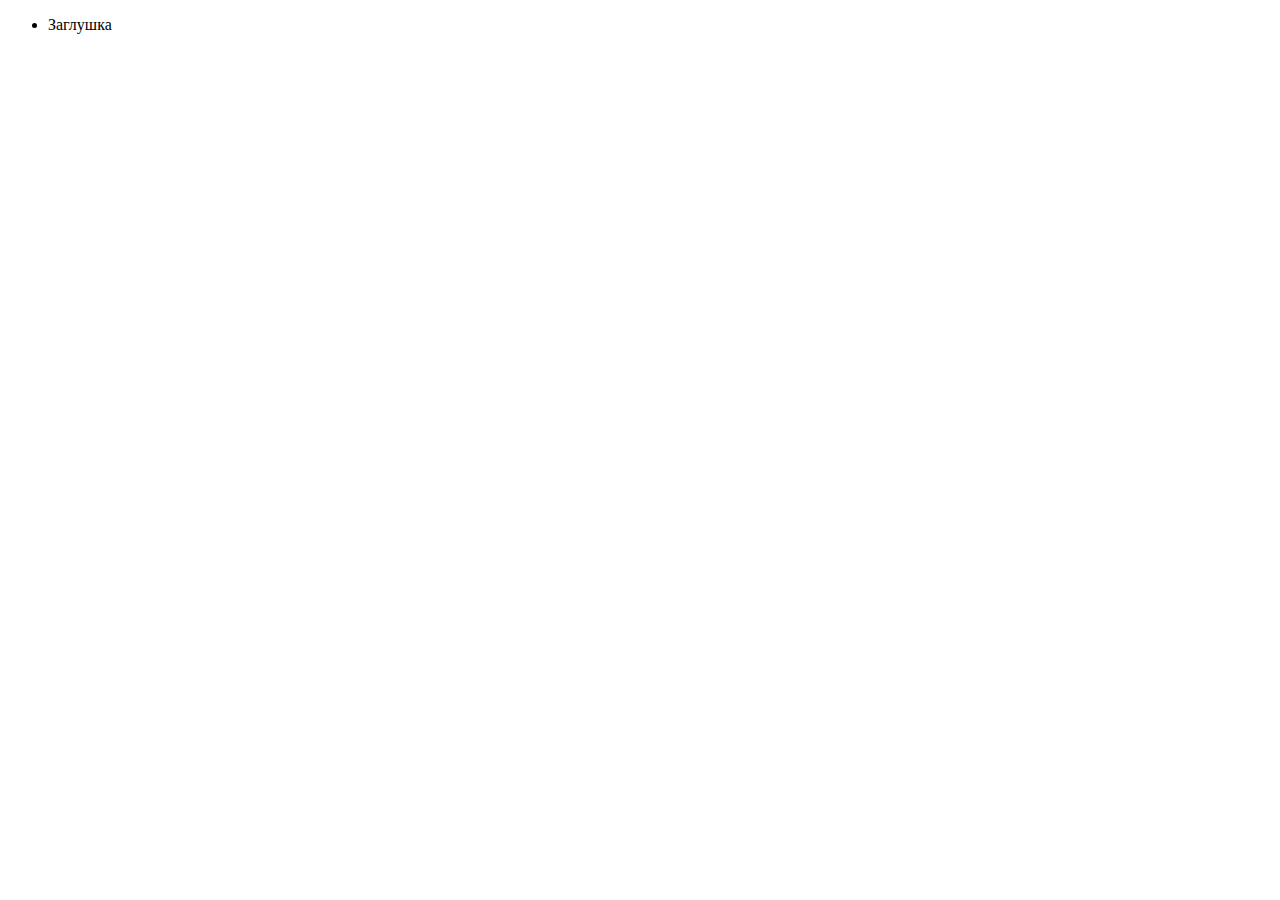
==== blank.html @ d21af06f "Выполнение 1.1 части ДЗ" ====
<!DOCTYPE html>
<html lang="ru">
<head>
    <meta charset="UTF-8">
    <meta name="viewport" content="width=device-width, initial-scale=1.0">
    <title>blank</title>
</head>
<body>
    <header>

    </header>
    <main>
      <ul>
          <li>Заглушка</li>
      </ul>
    </main>
    <footer>

    </footer>
</body>
</html>
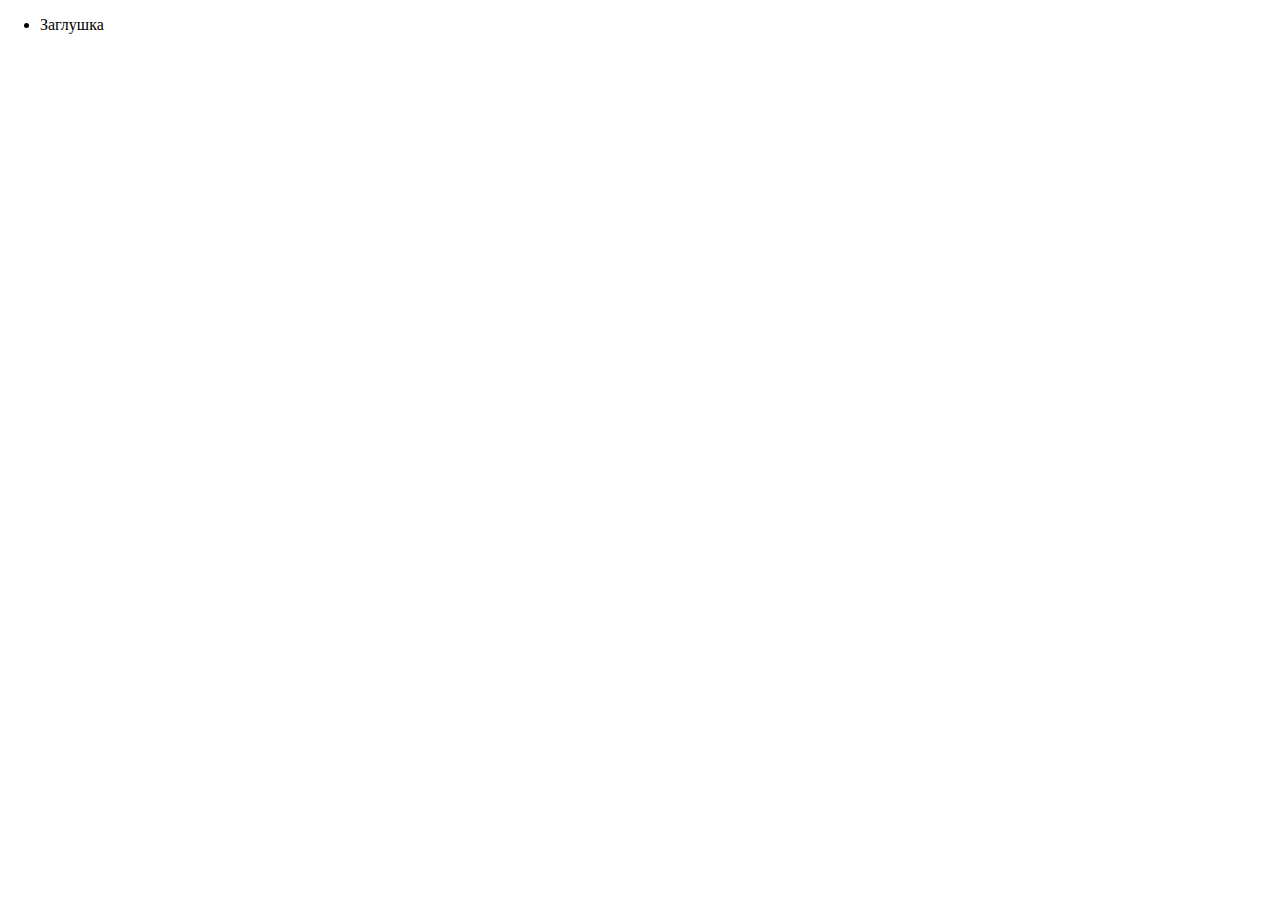
==== commit 8d77d1f2: "Стилизация главной страницы" ====
--- a/blank.html
+++ b/blank.html
@@ -2,7 +2,12 @@
 <html lang="ru">
 <head>
     <meta charset="UTF-8">
-    <meta name="viewport" content="width=device-width, initial-scale=1.0">
+    <link href="css/normalize.css" rel="stylesheet">
+    <link href="css/style.css" rel="stylesheet">
+    <link rel="icon" href="favicon.ico">
+    <link rel="icon" href="favicon/icon.svg" type="image/svg+xml">
+    <link rel="apple-touch-icon" href="favicon/180.png">
+    <link rel="manifest" href="manifest.webmanifest">
     <title>blank</title>
 </head>
 <body>
--- a/css/style.css
+++ b/css/style.css
@@ -0,0 +1,283 @@
+/*fonts*/
+@font-face {
+    font-family: "Roboto";
+    src: url(../fonts/roboto.woff) format(woff),
+    url(../fonts/roboto.woff2) format(woff2);
+    font-weight: 400;
+    font-style: normal;
+}
+@font-face {
+    font-family:"Roboto";
+    src: url(../fonts/robotobold.woff) format(woff),
+    url(../fonts/robotobold.woff2) format(woff2);
+    font-weight: 700;
+    font-style:bold;
+}
+@font-face {
+    font-family:"Roboto";
+    src: url(../fonts/robotomedium.woff) format(woff),
+    url(../fonts/robotomedium.woff2) format(woff2);
+    font-weight: 500;
+    font-style: medium;
+}
+
+/*variobles*/
+:root {
+    --basic-black:#000000 ;
+    --basic-light-gray:#EEEEEE;
+    --basic-white:#FFFFFF;
+    --basic-light-red:#FB565A;
+    --basic-light-green:#00CA74;
+    --basic-light-yellow:#EFC849;
+    --basic-dark-gray:#444444;
+    --basic-gray:#E1E1E1;
+    --basic-red:#E74246;
+    --basic-green:#00BC6C;
+    --basic-yellow:#EAB534;
+    --basic-dark-red:#D7373B;
+    --basic-dark-green:#00AA62;
+    --basic-dark-yellow:#E5A722;
+}
+
+/*body*/
+.page body {
+  font-family: "Roboto", Arial, sans-serif ;
+  font-style: normal;
+  font-weight: normal;
+  font-size: 16px;
+  line-height: 24px;
+  color:var(--basic-black);
+  background-color:var(--basic-white);
+}
+
+.container {
+  width: 1160px;
+}
+
+.page img {
+  max-width: 100%;
+  height: auto;
+}
+
+.visually-hidden {
+  position: absolute;
+  clip: rect(0 0 0 0);
+  width: 1px;
+  height: 1px;
+  margin: -1px;
+}
+.button {
+  display: inline-block;
+  font:inherit;
+  text-align: center;
+  vertical-align: middle;
+  color: var(--basic-white);
+  text-transform: uppercase;
+  background-color: var(--basic-light-red);
+  border:none;
+}
+
+/*navigtion*/
+.main-navigation a{
+  font-family: "Roboto", Arial, sans-serif ;
+  font-weight: 500;
+  font-size: 16px;
+  line-height: 30px;
+  color: var(--basic-black);
+  text-transform: uppercase;
+  text-decoration: none;
+}
+.main-navigation a:hover {
+  color: var(--basic-light-red);
+}
+.main-navigation a:active {
+  color: var(--basic-black);
+  opacity: 0.3;
+}
+.main-navigation ul {
+  margin: 0;
+  padding: 0;
+}
+.site-navigation li {
+  list-style-type:none ;
+}
+/*slider-dignity*/
+.slider h2 {
+  font-family: "Roboto", Arial, sans-serif;
+  font-weight: 500;
+  font-size: 55px;
+  line-height: 55px;
+  text-transform: uppercase;
+  color:var(--basic-black);
+}
+.slider a {
+  text-decoration: none;
+}
+.more:hover{
+  background-color:var(--basic-red);
+}
+.more:active{
+  background-color: var(--basic-dark-red);
+}
+/*
+.more:active{
+  color:var(--basic-white) opasity(0.3);
+}
+*/
+ /*services-list*/
+ .services-item-title {
+  font-family: "Roboto", Arial, sans-serif;
+  font-weight: bold;
+  font-size: 24px;
+  line-height: 30px;
+  text-transform: uppercase;
+  color:var(--basic-black);
+ }
+
+ .about-us-title {
+  font-family: "Roboto", Arial, sans-serif;
+  font-weight: 500;
+  font-size: 45px;
+  line-height: 45px;
+  color:var(--basic-black);
+ }
+
+ .description-text {
+  font-family: "Roboto", Arial, sans-serif;
+  font-weight: bold;
+  font-size: 16px;
+  line-height: 24px;
+  text-transform: uppercase;
+  color:var(--basic-black);
+ }
+ .services-item li{
+  list-style-type: none;
+}
+.services-list ul {
+  margin: 0;
+  padding: 0;
+}
+.services-list a {
+  text-decoration: none;
+}
+.applications-btn {
+  background-color:var(--basic-light-green);
+}
+.applications-btn:hover{
+  background-color: var(--basic-green);
+}
+.applications-btn:active{
+  background-color: var(--basic-dark-green);
+}
+
+.presentatios-btn {
+  background-color: var(--basic-light-yellow);
+}
+.presentatios-btn:hover{
+  background-color: var(--basic-yellow);
+}
+.presentatios-btn:active{
+  background-color: var(--basic-dark-yellow);
+}
+.main-header, .slider-dignity {
+  background-color: var(--basic-light-gray);
+}
+
+/* about-us*/
+.about-us ul {
+  margin: 0;
+  padding: 0;
+}
+.description-list li {
+  list-style-type: none;
+}
+
+/*partners*/
+.partners ul {
+  margin: 0;
+  padding: 0;
+}
+.partners-list li {
+  list-style-type: none;
+}
+
+ /*footer,map*/
+ .name-contacts {
+  font-family: "Roboto", Arial, sans-serif;
+  font-weight: bold;
+  font-size: 18px;
+  line-height: 30px;
+  text-transform: uppercase;
+  color:var(--basic-black);
+ }
+
+.map p {
+  font-family: "Roboto", Arial, sans-serif;
+  font-weight: 500;
+  font-size: 16px;
+  line-height: 18px;
+  color:var(--basic-black);
+}
+.footer-caption {
+  font-family: "Roboto", Arial, sans-serif;
+  font-weight: bold;
+  font-size: 36px;
+  line-height: 36px;
+  color:var(--basic-black);
+}
+.footer-text {
+  font-family: "Roboto", Arial, sans-serif;
+  font-weight: normal;
+  font-size: 16px;
+  line-height: 22px;
+  color:var(--basic-black);
+}
+.contacts a {
+  text-decoration: none;
+}
+.social-wrapper ul {
+  margin: 0;
+  padding: 0;
+}
+.social-wrapper li {
+  list-style-type: none;
+}
+.tel {
+  font-family: "Roboto", Arial, sans-serif;
+  font-weight: 500;
+  font-size: 16px;
+  line-height: 18px;
+  color:var(--basic-black);
+}
+.social-wrapper a {
+  text-decoration: none;
+}
+.social-btn {
+  display: inline-block;
+  text-align: center;
+  width: 81px;
+  height:81px;
+  background-color:var(--basic-gray);
+  border-radius: 50%;
+}
+.social-btn:hover{
+background-color: var(--basic-red);
+}
+.social-btn:active{
+  background-color: var(--basic-dark-red);
+}
+/*pop-up*/
+.pop-up h3 {
+  font-family: "Roboto", Arial, sans-serif;
+  font-weight: bold;
+  font-size: 45px;
+  line-height: 53px;
+  color:var(--basic-black);
+}
+.pop-up-text {
+  font-family: "Roboto", Arial, sans-serif;
+  font-weight: bold;
+  font-size: 16px;
+  line-height: 18px;
+  color:var(--basic-black);
+}
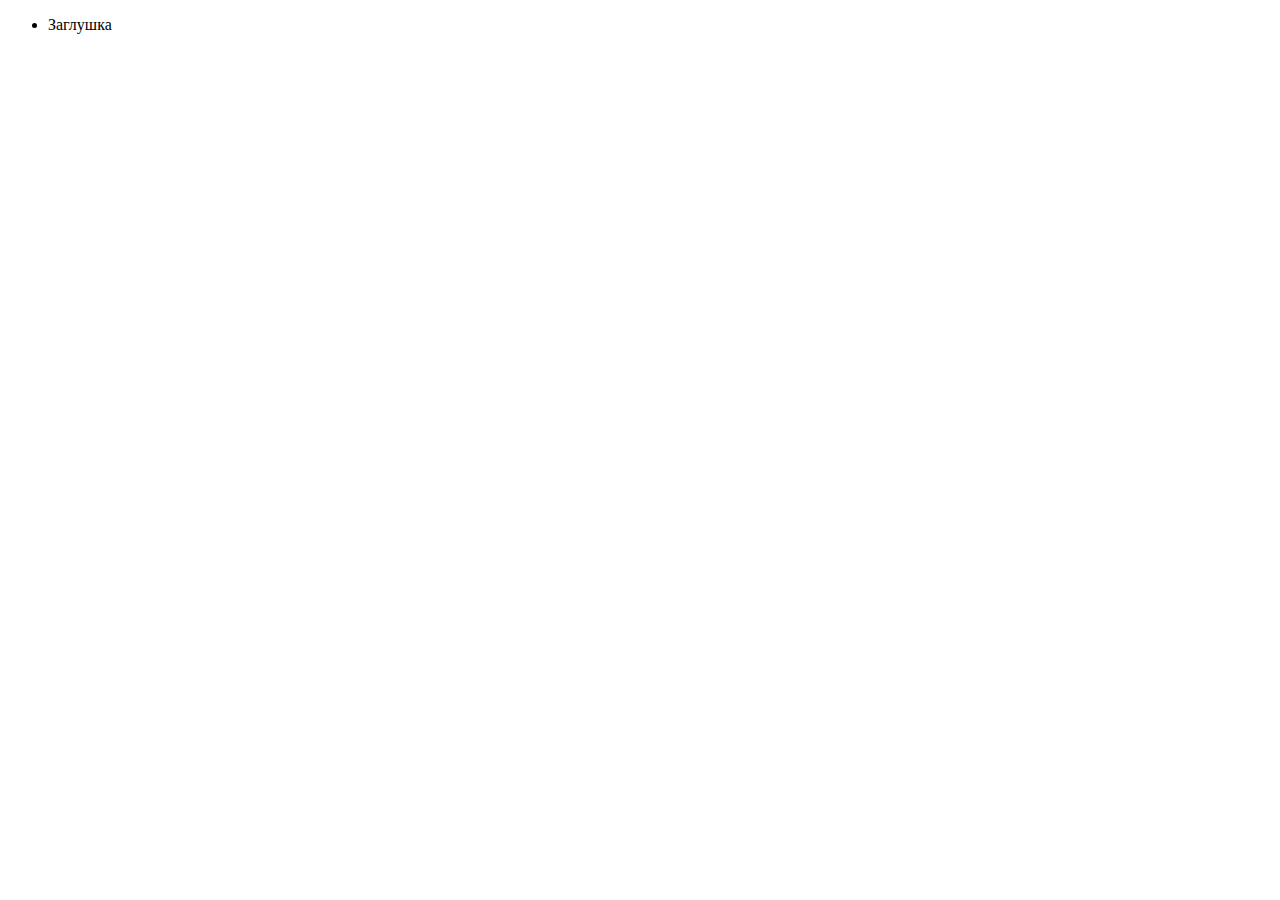
==== commit ca0d0f3c: "Проверка" ====
--- a/blank.html
+++ b/blank.html
@@ -1,6 +1,6 @@
 <!DOCTYPE html>
 <html lang="ru">
-<head>
+  <head>
     <meta charset="UTF-8">
     <link href="css/normalize.css" rel="stylesheet">
     <link href="css/style.css" rel="stylesheet">
@@ -9,18 +9,18 @@
     <link rel="apple-touch-icon" href="favicon/180.png">
     <link rel="manifest" href="manifest.webmanifest">
     <title>blank</title>
-</head>
-<body>
+  </head>
+  <body>
     <header>
-
     </header>
     <main>
       <ul>
+        <section class="">
           <li>Заглушка</li>
+        </section>
       </ul>
     </main>
     <footer>
-
     </footer>
-</body>
+  </body>
 </html>--- a/css/style.css
+++ b/css/style.css
@@ -1,283 +1,1283 @@
+*, *::before, *::after {
+   box-sizing: border-box;
+}
+
 /*fonts*/
 @font-face {
     font-family: "Roboto";
-    src: url(../fonts/roboto.woff) format(woff),
-    url(../fonts/roboto.woff2) format(woff2);
+    src:url('../fonts/roboto.woff2') format('woff2'),
+    url('../fonts/roboto.woff') format('woff');
     font-weight: 400;
     font-style: normal;
 }
 @font-face {
     font-family:"Roboto";
-    src: url(../fonts/robotobold.woff) format(woff),
-    url(../fonts/robotobold.woff2) format(woff2);
+    src: url("../fonts/robotobold.woff2") format('woff2'),
+     url('../fonts/robotobold.woff') format('woff');
     font-weight: 700;
-    font-style:bold;
+    font-style:normal;
 }
 @font-face {
     font-family:"Roboto";
-    src: url(../fonts/robotomedium.woff) format(woff),
-    url(../fonts/robotomedium.woff2) format(woff2);
+    src:url('../fonts/robotomedium.woff2') format('woff2'),
+     url('../fonts/robotomedium.woff') format('woff');
     font-weight: 500;
-    font-style: medium;
+    font-style: normal;
 }
 
 /*variobles*/
 :root {
     --basic-black:#000000 ;
+    --basic-mdllight-gray: #F1F1F1;
     --basic-light-gray:#EEEEEE;
     --basic-white:#FFFFFF;
+    --basic-gray-input: #B4B9BB;
     --basic-light-red:#FB565A;
     --basic-light-green:#00CA74;
     --basic-light-yellow:#EFC849;
     --basic-dark-gray:#444444;
+    --basic-medium-gray:#DFDFDF;
+    --basic-text-gray: #7A7A7A;
+    --basic-mdl-gray:#D5D5D5;
+    --basic-die-gray:#4D4D4D;
     --basic-gray:#E1E1E1;
+    --basic-shadow-gray: #CFCFCF;
+    --basic-scale-gray:#D7DCDF;
+    --basic-toggle-gray:#ABABAB;
     --basic-red:#E74246;
+    --basic-border-gray:#DBDBDB;
     --basic-green:#00BC6C;
     --basic-yellow:#EAB534;
     --basic-dark-red:#D7373B;
     --basic-dark-green:#00AA62;
     --basic-dark-yellow:#E5A722;
-}
+    --basic-white-30:rgba(225,225,225,.3);
+    --basic-black-30: rgba(0,0,0,.3);
+}
+.page-body p, .page-body h1,
+.page-body h2, .page-body h3 {
+  margin: 0;
+  padding: 0;
+}
+.page-body a {
+  text-decoration: none;
+}
+.page {
+  height: 100%;
+}
+
 
 /*body*/
-.page body {
+.page-body {
   font-family: "Roboto", Arial, sans-serif ;
-  font-style: normal;
-  font-weight: normal;
+  font-weight: 400;
   font-size: 16px;
   line-height: 24px;
   color:var(--basic-black);
-  background-color:var(--basic-white);
+  min-height: 100%;
+  display: grid;
+  grid-template-rows: min-content 1fr min-content;
+  align-content: start;
 }
 
 .container {
-  width: 1160px;
-}
-
-.page img {
-  max-width: 100%;
-  height: auto;
+  width: 1200px;/*1440px*/
+  margin: 0 auto;
+  padding:0 20px;
+}
+
+.map .footer-map {
+  display: block;
+  margin: 0 auto;
+  height: 416px;
+
+}
+.map iframe {
+  display: block;
+  margin: 0 auto;
+  height: 416px;
+  width: 100%;
+  border:0;
+
+}
+.page-footer .map {
+  margin-bottom: 75px;
 }
 
 .visually-hidden {
   position: absolute;
-  clip: rect(0 0 0 0);
   width: 1px;
   height: 1px;
   margin: -1px;
+  border: 0;
+  padding: 0;
+  white-space: nowrap;
+  clip-path: inset(100%);
+  clip: rect(0 0 0 0);
+  overflow: hidden;
 }
 .button {
-  display: inline-block;
-  font:inherit;
-  text-align: center;
-  vertical-align: middle;
+  display: inline-flex;
+  justify-content: center;
+  flex-wrap: wrap;
+  font-size: 16px;
+  line-height: 18px;
   color: var(--basic-white);
   text-transform: uppercase;
   background-color: var(--basic-light-red);
+  padding: 16px 0 ;
   border:none;
+  border-radius: 3px;
+}
+
+.list-reset {
+  margin: 0;
+  padding: 0;
+  list-style-type:none;
+}
+
+/*header*/
+.page-header {
+  padding-top: 75px;
 }
 
 /*navigtion*/
-.main-navigation a{
-  font-family: "Roboto", Arial, sans-serif ;
+.header-logo {
+  display: inline-flex;
+  margin-top: -26px;
+
+}
+.header-logo[href]:focus,
+.header-logo[href]:hover {
+  opacity: 0.7;
+}
+.header-logo[href]:active {
+  opacity: 0.3;
+}
+.page-navigation {
+  display: flex;
+  flex-wrap: wrap;
+  align-items: flex-start;
+  justify-content: space-between;
+}
+
+.site-navigation a,
+.basket-shop .basket {
+  display: inline-flex;
+  flex-wrap: wrap;
   font-weight: 500;
-  font-size: 16px;
   line-height: 30px;
-  color: var(--basic-black);
   text-transform: uppercase;
   text-decoration: none;
-}
-.main-navigation a:hover {
+  color: inherit;
+}
+.site-navigation a:focus:not(.current),
+.basket-shop .basket:focus:not(.current),
+.site-navigation a:hover:not(.current),
+.basket-shop .basket:hover:not(.current) {
   color: var(--basic-light-red);
 }
-.main-navigation a:active {
-  color: var(--basic-black);
-  opacity: 0.3;
-}
-.main-navigation ul {
-  margin: 0;
-  padding: 0;
-}
-.site-navigation li {
-  list-style-type:none ;
-}
-/*slider-dignity*/
-.slider h2 {
-  font-family: "Roboto", Arial, sans-serif;
+.site-navigation a:active:not(.current),
+.basket-shop .basket:active:not(.current) {
+  color: var(--basic-black-30);
+}
+
+.page-navigation .current {
+  border-bottom: 2px solid var(--basic-light-red);
+  padding-bottom: 13px;
+}
+.basket-shop .basket {
+  position: relative;
+  padding-left: 50px;
+}
+.basket-icon::before {
+  content: "";
+  width: 15px;
+  height: 15px;
+  background-image: url(../img/basket-icon.svg);
+  background-repeat: no-repeat;
+  background-position: 0 0;
+  position: absolute;
+  left: 5px;
+  top: 5px;
+}
+.basket-shop .basket-icon:active::before {
+  opacity: 1;
+}
+.site-navigation {
+  margin-left: -40px;
+  display: flex;
+  min-width: 427px;
+  flex-wrap: wrap;
+  justify-content: space-between;
+}
+
+                                                            /*slider-dignity*/
+
+
+/*.slider-1 {
+  background: var(--basic-light-gray) url(../img/nerds-slider/nerds-slider-show.png) no-repeat right 760px 431px ;
+}*/
+.slider-dignity {
+  margin-bottom: 80px;
+}
+.slider-item {
+  display: flex;
+  flex-wrap: wrap;
+  min-height: 430px;
+  padding-bottom: 80px;
+}
+.slider-info {
+  padding-top: 78px;
+}
+.slider-1 {
+  display: none;
+  background-image: url(../img/nerds-slider/nerds-slider-show.png);
+  background-position: 395px;
+  background-repeat: no-repeat;
+  background-size: 760px 430px;
+}
+.slider-2 {
+  display: none;
+  background-image: url(../img/nerds-slider/nerds-slider-second.png);
+  background-position: right;
+  background-repeat: no-repeat;
+  background-size: 760px 430px;
+  object-fit: contain;
+}
+.slider-3 {
+  display: none;
+  background-image: url(../img/nerds-slider/nerds-slider-third.png);
+  background-position: right;
+  background-repeat: no-repeat;
+}
+.slide-current {
+  display: flex;
+}
+.slider-item h2 {
+  margin-bottom: 25px;
   font-weight: 500;
   font-size: 55px;
   line-height: 55px;
-  text-transform: uppercase;
-  color:var(--basic-black);
-}
-.slider a {
-  text-decoration: none;
-}
+}
+.slider-info {
+  max-width: 520px;
+}
+.slider p {
+  margin-bottom: 38px;
+}
+.slider {
+  position: relative;
+}
+.controls {
+  display: flex;
+  flex-wrap: wrap;
+  justify-content: space-between;
+  position: absolute;
+  bottom: 96px;
+  left:536px;
+  width: 88px;
+  height: 18px;
+}
+
+
+.controls .slider-btn {
+  display: flex;
+  position: relative;
+  width: 18px;
+  height: 18px;
+  background: var(--basic-white);
+  border-radius: 50%;
+  cursor: pointer;
+  border:none;
+}
+.controls .active::before {
+   content: "";
+   width: 8px;
+   height: 8px;
+   border-radius: 50%;
+   background-color: transparent;
+   border: 2px solid var(--basic-toggle-gray);
+   position: absolute;
+   top:50%;
+   left:50%;
+   transform: translate(-50%, -50%);
+}
+.slider .button {
+
+  padding: 15px 55px;
+}
+.more:focus,
 .more:hover{
   background-color:var(--basic-red);
 }
 .more:active{
   background-color: var(--basic-dark-red);
-}
-/*
+  box-shadow: inset 0 3px 0 var(--basic-black-30);
+}
 .more:active{
-  color:var(--basic-white) opasity(0.3);
-}
-*/
- /*services-list*/
+  color:var(--basic-white-30);
+}
+
+                                                             /*services-list*/
+
+ .img-wrap {
+   display: block;
+   margin-bottom: 25px;
+   height: 146px;
+   width: 300px;
+ }
+ .services-list {
+   display: grid;
+   grid-template-columns: 300px 300px 300px;
+   column-gap: 100px;
+ }
+ .services {
+   min-height: 427px;
+ }
+ .services-item h3 {
+   margin-bottom: 16px;
+ }
+ .services-item-text {
+   width: 260px;
+ }
+ .services-item p {
+   margin-bottom: 32px;
+ }
+ .services-item-link {
+   padding: 16px 40px;
+   margin-bottom: 80px;
+ }
+ .services-item-link:active {
+   box-shadow: inset 0px 3px 0px  var(--basic-black-30);
+ }
  .services-item-title {
-  font-family: "Roboto", Arial, sans-serif;
-  font-weight: bold;
+  font-weight: 700;
   font-size: 24px;
   line-height: 30px;
   text-transform: uppercase;
-  color:var(--basic-black);
- }
-
- .about-us-title {
-  font-family: "Roboto", Arial, sans-serif;
+ }
+
+
+
+.applications-btn {
+  background-color:var(--basic-light-green);
+}
+.applications-btn:hover{
+  background-color: var(--basic-green);
+}
+.applications-btn:active{
+  background-color: var(--basic-dark-green);
+  color: var(--basic-white-30);
+}
+
+.presentatios-btn {
+  background-color: var(--basic-light-yellow);
+}
+.presentatios-btn:hover{
+  background-color: var(--basic-yellow);
+}
+.presentatios-btn:active{
+  background-color: var(--basic-dark-yellow);
+  color: var(--basic-white-30);
+}
+.page-header,
+.slider-dignity {
+  background-color: var(--basic-light-gray);
+}
+.services .container {
+  margin-bottom: 40px;
+  position: relative;
+}
+.services .container::after {
+  content: "";
+  height: 2px;
+  width: 1160px;
+  background-color: var(--basic-light-gray);
+  position: absolute;
+  bottom: 0;
+}
+
+                                                             /* about-us*/
+.about-us-box {
+  margin-bottom: 50px;
+}                                                             
+.about-us-holder {
+  display:grid;
+  grid-template-columns: 1fr 360px;
+  column-gap: 150px;                               
+}
+.statistics {
+  background-image: url(../img/nerds-illustration.jpg);
+  background-position:top right;
+  background-repeat: no-repeat;
+  background-size: 360px 208px;
+  padding-top: 244px;
+}
+.about-us-title {
   font-weight: 500;
   font-size: 45px;
   line-height: 45px;
-  color:var(--basic-black);
- }
-
- .description-text {
-  font-family: "Roboto", Arial, sans-serif;
-  font-weight: bold;
+ }
+
+ .description-text,
+ .up-row  {
+  font-weight: 700;
   font-size: 16px;
   line-height: 24px;
   text-transform: uppercase;
-  color:var(--basic-black);
- }
- .services-item li{
-  list-style-type: none;
-}
-.services-list ul {
+ }
+
+.about-us {
+  padding-top: 35px;
+  width: 651px;
+}
+.about-us .up-row {
+  margin-bottom: 23px;
+}
+.statistics .description-text {
+  margin-bottom: 31px;
+}
+.about-us .about-us-title {
+  margin-bottom: 34px;
+}
+.about-us .about-us-text {
+  margin-bottom: 40px;
+}
+.description-text {
+  text-align: center;
+  margin-bottom: 31px;
+}
+
+.descrition-item {
+  padding-left: 35px;
+  position: relative;
+  margin-bottom: 25px;
+}
+.descrition-item::before {
+  position: absolute;
+  content: "";
+  margin-top: 10px;
+  left: 0;
+  width: 25px;
+  height: 2px;
+  background-color:var(--basic-light-red);
+}
+.table-desc dt {
+  font-weight: bold;
+  font-size: 45px;
+  line-height: 64px;
+  margin-bottom: 10px;
+}
+.table-desc sup {
+  top: -9px;
+  left:-3px;
+}
+.table-list {
+  display: grid;
+  grid-template-columns: 1fr 1fr 1fr;
+}
+.table-list dd {
+  font-size: inherit;
+  margin: 0;
+}
+.about-us-title {
+  padding-top: 73px ;
+}
+
+
+
+                                                                    /*partners*/
+
+.partners {
+  min-height: 176px;
+}
+.partners-list {
+  display:grid;
+  grid-template-columns: repeat(4, 1fr);
+}
+.partners-item {
+  margin: auto;
+  position: relative;
+}
+.borodinski-item::before,
+.pink-item::before,
+.mishka-item::before {
+  content: "";
+  position: absolute;
+  width: 2px;
+  height: 52px;
+  background-color: var(--basic-light-gray);
+}
+.borodinski-item::before {
+  left: -50px;
+  top: 15px;
+}
+.pink-item::before {
+  left: -50px;
+  top: 0px;
+}
+.mishka-item::before {
+  left: -50px;
+  top: 13px;
+}
+.partners-item:first-child::before {
+  content: "";
+  display: none;
+}
+.partners-item a {
+  opacity: .2;
+}
+.partners-item a:hover,
+.partners-item a:focus {
+  opacity: 1;
+}
+.partners-item a:active {
+  opacity: .1;
+}
+.partners .container {
+  padding-top: 46px;
+  padding-bottom: 40px;
+  position: relative;
+  margin-bottom: 80px;
+}
+.partners .container::before {
+  content: "";
+  height: 2px;
+  width: 1160px;
+  border-top: 2px solid var(--basic-light-gray);
+  position: absolute;
+  top: 0;
+}
+.partners .container::after {
+  content: "";
+  height: 2px;
+  width: 1160px;
+  border-top: 2px solid var(--basic-light-gray);
+  position: absolute;
+  bottom: 0;
+}
+
+                                                                    /*footer,map*/
+.social-holder {
+  display:grid;
+  grid-template-columns: 260px 1fr ;
+  column-gap: 140px;
+}
+.social-list {
+  display: grid;
+  grid-template-columns: 1fr 1fr 1fr;
+  column-gap: 10px;
+  margin: -10px;
+}
+
+
+.page-footer {
+  margin-bottom: 68px;
+  position: relative;
+}
+.contacts {
+  position: absolute;
+  top: 54px;
+  background-color: var(--basic-white);
+  width: 320px;
+  height: 308px;
+  padding: 49px 50px 0 50px;
+  left:50%;
+  transform: translateX(-580px);
+}
+ .contacts .contacts-title {
+   margin-bottom: 23px;
+  font-weight: 700;
+  font-size: 18px;
+  line-height: 30px;
+  text-transform: uppercase;
+ }
+ .contacts .contacts-text {
+   margin-bottom: 20px;
+   text-align: left;
+ }
+ .contacts .phone {
+   margin-bottom: 38px;
+ }
+ .contacts-phone {
+  font-weight: 400;
+  font-size: 16px;
+  line-height: 18px;
+  color: var(--basic-black);
+}
+.contacts-link {
+  display: flex;
+}
+.marker {
+  position: absolute;
+  top: 30px;
+  left: 676px;
+}
+
+.map p {
+  font-weight: 400;
+  font-size: 16px;
+  line-height: 18px;
+}
+.social-friends .footer-title {
+  font-weight:700;
+  font-size: 36px;
+  line-height: 36px;
+  margin-bottom: 10px;
+}
+.footer-text {
+  font-weight: 400;
+  font-size: 16px;
+  line-height: 22px;
+}
+                                            /* social */
+ .social-btn {
+    position: relative;
+    width: 81px;
+    height:81px;
+    background-color:var(--basic-gray);
+    border-radius: 50%;
+    margin: auto;
+ }
+ .social-list a {
+   display: inline-flex;
+   flex-wrap: wrap;
+   justify-content: center;
+   align-items: center;
+ }
+
+
+.social-btn-vk:active::before,
+.social-btn-fb:active::before,
+.social-btn-insta:active::before {
+  opacity: .3;
+}
+
+.social-btn:focus,
+.social-btn:hover {
+background-color: var(--basic-red);
+}
+.social-btn:active {
+  background-color: var(--basic-dark-red);
+  box-shadow: inset 0px 3px 0px 2px var(--basic-black-30);
+}
+.social-btn-vk::before {
+  content: "";
+  position: absolute;
+  width: 26px;
+  height: 15px;
+  background-image: url(../img/vk-icon.png);
+  background-repeat: no-repeat;
+  background-position: 0 0;
+}
+.social-btn-fb::before {  
+  content: "";
+  position: absolute;
+  width: 12px;
+  height: 22px;
+  background-image: url(../img/fb-icon.png);
+  background-repeat: no-repeat;
+  background-position: 0 0;
+}
+.social-btn-insta::before {  
+  content: "";
+  position: absolute;
+  width: 21px;
+  height: 21px;
+  background-image: url(../img/insta-icon.png);
+  background-repeat: no-repeat;
+  background-position: 0 0;
+}
+
+                                                                  /*pop-up*/
+.pop-up {
+  display: none;
+  position: fixed;
+  width: 960px;
+  height: 590px;
+  top: 50%;
+  left: 50%;
+  transform: translate(-50%, -50%);
+  background-color: var(--basic-white);
+  padding: 63px 100px 84px 100px;
+  box-shadow: 0px 40px 40px 0px rgba(0, 0, 0, .4);
+}
+.pop-up-show {
+  display: block;
+}
+
+.mail-form {
+  display: flex;
+  flex-wrap: wrap;
+  justify-content: space-between;
+}
+.pop-up .mail-item {
+  width: 360px;
+  margin-bottom: 37px;
+}
+
+.mail-item input {
+  width: 360px;
+  height: 50px;
+  font-size: inherit;
+  padding: 14px;
+}
+.mail-item-text textarea {
+  width: 760px;
+  height: 118px;
+  padding: 16px;
+  font-size: inherit;
+  margin-bottom: 47px;
+  resize: none;
+}
+.pop-up h3 {
+  font-weight: 700;
+  font-size: 45px;
+  line-height: 53px;
+  margin-bottom: 37px;
+}
+.pop-up .pop-up-text {
+  font-weight: 700;
+  font-size: 16px;
+  line-height: 18px;
+  margin-bottom: 10px;
+  display: block;
+}
+.pop-up .button {
+  width: 260px;
+}
+.mail-item input,
+.mail-item-text textarea {
+  border: 2px solid var(--basic-scale-gray);
+  color: opacity(0.5);
+
+}
+.mail-item input:hover,
+.mail-item-text textarea:hover {
+  border: 2px solid var(--basic-gray-input);
+  border-radius: 1px;
+}
+.mail-item input[type="text"]:focus,
+.mail-item-text textarea:focus {
+  border: 2px solid var(--basic-black);
+  border-radius: 1px;
+  color: var(--basic-black)
+}
+.mail-item input:invalid {
+ border: 2px solid var(--basic-red);
+}
+.pop-up header {
+  display: flex;
+  justify-content: space-between;
+}
+.button-close {
+   width: 40px;
+   height: 40px;
+   right: 90px;
+   border: 0;
+   background-color: transparent;
+   cursor: pointer;
+   outline: none;
+}
+.button-close::before,
+.button-close::after {
+  position: absolute;
+  content: "";
+  width: 29px;
+  height: 4px;
+  top: 80px;
+  right:105px;
+  background-color: var(--basic-red);
+  opacity: .3;
+}
+.button-close::before {
+  transform: rotate(45deg);
+}
+.button-close::after {
+  transform: rotate(-45deg);
+}
+.button-close:focus::before,
+.button-close:focus::after,
+.button-close:hover::before,
+.button-close:hover::after {
+  background-color: var(--basic-red);
+  opacity: 1;
+}
+.button-close:active::before,
+.button-close:active::after {
+  background-color: var(--basic-red);
+  opacity: .1;
+}
+
+                                                              
+.catalog-page-title {
+  min-height: 235px;
+  padding-top: 72px;
+}
+.catalog-title {
+  font-size: 55px;
+  line-height: 55px;
+  font-weight: 500;
+  text-align: center;
+}
+.catalog-wrap button {
+  border: none;
+}
+.form-group {
+  padding: 0;
+  margin: 0;
+  border: none;
+}
+.form-group p {
+  padding-left: 36px;
+}
+.range-filter {
+  width: 260px;
+  margin-top: 49px;
+  margin-bottom: 51px;
+}
+.form-group legend,
+.user-sort .sorting  {
+  font-size: 18px;
+  line-height: 24px;
+  text-transform: uppercase;
+  font-weight: 700;
+}
+.range-controls {
+  position: relative;
+  height: 80px;
+  margin-bottom: 15px;
+  padding-top: 39px;
+  padding-right: 20px;
+  padding-left: 20px;
+  background-color: var(--basic-light-gray);
+  border-radius: 5px;
+}
+.range-controls .scale {
+  height: 2px;
+  background: var(--basic-scale-gray);
+}
+.range-controls .bar {
+  width: 70%;
+  height: 2px;
+  background: var(--basic-light-green);
+}
+.range-controls .toggle {
+  position: absolute;
+  top: 31px;
+  width: 4px;
+  height: 4px;
+  padding: 2px;
+  border: 8px solid var(--basic-white);
+  background-color: var(--basic-toggle-gray);
+  border-radius: 50%;
+  box-shadow: 0 2px 1px 0 var(--basic-shadow-gray);
+  cursor: pointer;
+}
+.range-controls .toggle-min {
+  left: 18px;
+}
+
+.range-controls .toggle-max {
+  left: 160px;
+}
+.price-controls {
+  display: flex;
+  flex-wrap: wrap;
+  justify-content: space-between;
+  text-transform: uppercase;
+  margin-bottom: 56px;
+}
+.price-controls input {
+  width: 80px;
+  padding: 10px;
+  margin-left: 10px;
+  text-align: center;
+  color: var(--basic-black);
+  border: none;
+  border-radius: 5px;
+  background: var(--basic-mdllight-gray);
+  font-family: inherit;
+  font-size: inherit;
+}
+
+
+.grid p {
+  margin-bottom: 22px;
+}
+.form-radio p:last-child{
+  margin-bottom: 50px;
+}
+.catalog-page-title {
+  margin-bottom: 55px;
+}
+
+
+.catalog-wrap .container {
+  display: flex;
+  flex-wrap: wrap;
+  justify-content: space-between;
+}
+.filter {
+  width: 260px;
+}
+.catalog {
+  width: 762px;
+}
+.user-sort {
+  display: flex;
+  flex-wrap: wrap;
+  justify-content: space-between;
+  margin-bottom: 50px;
+}
+.selection-filter {
+  width: 360px;
+  display: flex;
+  justify-content: space-between;
+}
+.sort-list {
+  display: flex;
+  flex-wrap: wrap;
+  justify-content:start;
+}
+.sort-item a {
+  margin-right: 25px;
+}
+.up:not(.active),
+.down:not(.active),
+.sort-item a:not(.active) {
+  color: var(--basic-black);
+  opacity: 0.3;
+}
+
+.up:focus:not(.active),
+.down:focus:not(.active),
+.sort-item a:focus:not(.active),
+.up:hover:not(.active),
+.down:hover:not(.active),
+.sort-item a:hover:not(.active) {
+  opacity: 0.6;
+}
+.up:active,
+.down:active,
+.sort-item a:active {
+  opacity: 1;
+}
+
+.selection-filter ul,
+.selection-filter li {
   margin: 0;
   padding: 0;
 }
-.services-list a {
-  text-decoration: none;
-}
-.applications-btn {
-  background-color:var(--basic-light-green);
-}
-.applications-btn:hover{
-  background-color: var(--basic-green);
-}
-.applications-btn:active{
-  background-color: var(--basic-dark-green);
-}
-
-.presentatios-btn {
-  background-color: var(--basic-light-yellow);
-}
-.presentatios-btn:hover{
-  background-color: var(--basic-yellow);
-}
-.presentatios-btn:active{
-  background-color: var(--basic-dark-yellow);
-}
-.main-header, .slider-dignity {
-  background-color: var(--basic-light-gray);
-}
-
-/* about-us*/
-.about-us ul {
-  margin: 0;
-  padding: 0;
-}
-.description-list li {
-  list-style-type: none;
-}
-
-/*partners*/
-.partners ul {
-  margin: 0;
-  padding: 0;
-}
-.partners-list li {
-  list-style-type: none;
-}
-
- /*footer,map*/
- .name-contacts {
-  font-family: "Roboto", Arial, sans-serif;
+.up-down {
+  width: 40px;
+  display: flex;
+  justify-content: space-between;
+  align-items: center;
+
+}
+.down {
+  width: 0;
+  height: 0;
+  border-style: solid;
+  border-width: 10px 5.5px 0 5.5px;
+  border-color: var(--basic-black) transparent transparent transparent;
+}
+.up {
+  width: 0;
+  height: 0;
+  border-style: solid;
+  border-width: 0 5.5px 10px 5.5px;
+  border-color: transparent transparent var(--basic-black) transparent;
+}
+.catalog-list {
+  display: grid;
+  grid-template-columns: 1fr 1fr;
+  gap: 31px 41px;
+}
+.catalog-page-title {
+  background-color:var(--basic-light-gray);
+}
+.catalog-title {
+  font-weight: 500;
+  font-size: 55px;
+  line-height: 55px;
+}
+.grid .filter-name {
+  margin-bottom: 16px;
+}
+.filter-name,
+.sorting {
   font-weight: bold;
   font-size: 18px;
   line-height: 30px;
+}
+.sorting {
+  margin: 0;
+  padding: 0;
+}
+.selection-filter a {
+  font-weight: 400;
+  font-size: 14px;
+  line-height: 18px;
+  color: var(--basic-black);
   text-transform: uppercase;
-  color:var(--basic-black);
- }
-
-.map p {
-  font-family: "Roboto", Arial, sans-serif;
-  font-weight: 500;
+}
+.form-group {
+  font-weight: 400;
+  font-size: 16px;
+  line-height: 19px;
+}
+.form-item label {
+  display: block;
+  position: relative;
+  cursor: pointer;
+  user-select: none;
+}
+.filter-input-checkbox + label::before {
+  content: "";
+  position: absolute;
+  top: -2px;
+  left: -36px;
+  width: 23px;
+  height: 23px;
+  border-radius: 3px;
+  border: 2px solid var(--basic-black);
+  opacity: 0.4;
+}
+.filter-input-checkbox:checked + label::before {
+  display: none;
+}
+.filter-input-checkbox:checked + label::after {
+  content: "";
+  position: absolute;
+  top: -2px;
+  left: -36px;
+  width: 25px;
+  height: 25px;
+  background-image: url(../img/checkbox-on.svg);
+  background-repeat: no-repeat;
+  background-position: 0 0;
+  opacity: 0.4;
+}
+
+
+.filter-input-radio + label::before {
+  content: "";
+  position: absolute;
+  top: -2px;
+  left: -36px;
+  width: 25px;
+  height: 25px;
+  border-radius: 50%;
+  border: 4px solid var(--basic-black);
+  opacity: 0.4;
+}
+.filter-input-radio:checked + label::after {
+  content: "";
+  position: absolute;
+  top: 6px;
+  left: -28px;
+  width: 9px;
+  height: 9px;
+  border-radius: 50%;
+  background-color: var(--basic-black);
+  opacity: 0.4;
+}
+
+
+.filter-input-radio + label:hover::after,
+.filter-input-radio + label:hover::before,
+.filter-input-checkbox + label:hover::before,
+.filter-input-checkbox + label:hover::after,
+.filter-input-radio:focus + label::after,
+.filter-input-radio:focus + label::before,
+.filter-input-checkbox:focus + label::after,
+.filter-input-checkbox:focus + label::before  {
+  opacity: 1;
+}
+.filter-input-checkbox:disabled + label::after,
+.filter-input-radio:disabled + label::after,
+.filter-input-radio:disabled + label::before {
+  opacity: .2;
+}
+
+
+.filter-btn {
+  background-color: var(--basic-light-gray);
+  color: var(--basic-black);
+  border: none;
+}
+.filter-btn:hover {
+  background-color: var(--basic-medium-gray);
+}
+.filter-btn:active {
+  background-color: var(--basic-mdl-gray);
+  color: var(--basic-text-gray);
+}
+.filter .submit-btn {
+  margin-top: 30px;
+  background-color: var(--basic-light-gray);
+  color: var(--basic-black);
+  padding: 15px 89px;
+  border: none;
+  border-radius: 3px;
+}
+.filter .submit-btn:focus,
+.filter .submit-btn:hover {
+ background-color: var(--basic-medium-gray);
+}
+.filter .submit-btn:active {
+  background-color: var(--basic-mdl-gray);
+  color: var(--basic-black-30);
+  outline: none;
+  box-shadow: inset 0 3px 0 var(--basic-black-30);
+}
+                                                                        /*catalog-cards*/
+.catalog-cards {
+  margin-bottom: 55px;
+}
+.catalog-item {
+  display: block;
+  position: relative;
+  width: 360px;
+  height: 620px;
+  padding-top: 40px;
+}
+.catalog-item img {
+  object-fit: contain;
+}
+.hidden-descriptions {
+  padding: 20px 50px;
+  position: absolute;
+  text-align: center;
+  display: none;
+  bottom:0;
+  width: 360px;
+  height: 230px;
+  background-color: var(--basic-light-gray);
+}
+
+
+.catalog-item:hover .hidden-descriptions,
+.catalog-item:focus .hidden-descriptions {
+  display: flex;
+  flex-wrap: wrap;
+  flex-direction: column;
+  align-items: center;
+}
+.catalog-item::before {
+  width: 100%;
+  height: 40px;
+  background-color: var(--basic-light-gray);
+  position: absolute;
+  content: "";
+  left:0;
+  top: 0;
+  border-radius: 5px 5px 0 0 ;
+}
+.catalog-item::after {
+  width: 15px;
+  height: 15px;
+  background-color: var(--basic-white);
+  border-radius: 50%;
+  position: absolute;
+  content: "";
+  top: 13px;
+  left: 15px;
+  box-shadow: 25px 0px 0px 0px var(--basic-white),
+              50px 0px 0px 0px var(--basic-white);
+}
+.catalog-item:focus::before,
+.catalog-item:hover::before  {
+  background-color: var(--basic-die-gray);
+}
+.caption-desc-cards {
+  display: inline-flex;
+  flex-wrap: wrap;
+  margin: 0 auto;
+  font-weight: 700;
+  font-size: 18px;
+  line-height: 30px;
+  text-transform: uppercase;
+  color: var(--basic-black);
+}
+.caption-desc-cards:focus,
+.caption-desc-cards:hover {
+  color: var(--basic-light-red);
+}
+.caption-desc-cards:active {
+  color: var(--basic-text-gray);
+}
+.cards-link {
+  margin-bottom: 12px;
+}
+.hidden-descriptions .cards-text {
+  margin-bottom: 32px;
+}
+.cards-text {
+  font-weight: 400;
   font-size: 16px;
   line-height: 18px;
+  text-align: center;
+}
+
+.hidden-descriptions .button {
+  display: inline-flex;
+  padding: 15px 72px;
+  width: 200px;
+}
+.hidden-descriptions .button:focus,
+.hidden-descriptions .button:hover{
+  background-color: var(--basic-red);
+}
+.hidden-descriptions .button:active{
+  background-color: var(--basic-dark-red);
+  box-shadow: inset 0 3px 0 var(--basic-black-30);
+}
+.pagination {
+  display: flex;
+  flex-wrap: wrap;
+  margin-bottom: 60px;
+}
+.pagination-list {
+  display: inline-flex;
+}
+.pagination-item {
+  margin-right: 11px;
+}
+.pagination a:focus:not(.active),
+.pagination a:hover:not(.active) {
+  background-color: var(--basic-medium-gray);
+ }
+ .pagination a:active:not(.active) {
+   background-color: var(--basic-mdl-gray);
+ }
+ .pagination-item a:active:not(.active) {
+   color: var(--basic-black-30);
+   box-shadow: inset 0 3px 0 var(--basic-black-30);
+ }
+.pagination-list .active {
+  background-color: var(--basic-white);
+  border:3px solid var(--basic-border-gray);
+}
+.pagination a {
+  display: flex;
+  min-width: 50px;
+  height: 50px;
+  background-color: var(--basic-light-gray);
+  justify-content: center;
+  align-items: center;
+  border-radius: 3px;
+  text-decoration: none;
+  font-weight: 500;
+  color: inherit;
+}
+.pagination .next {
+  padding: 15px 77px;
+  text-transform: uppercase;
+}
+.phone {
   color:var(--basic-black);
 }
-.footer-caption {
-  font-family: "Roboto", Arial, sans-serif;
-  font-weight: bold;
-  font-size: 36px;
-  line-height: 36px;
-  color:var(--basic-black);
-}
-.footer-text {
-  font-family: "Roboto", Arial, sans-serif;
-  font-weight: normal;
-  font-size: 16px;
-  line-height: 22px;
-  color:var(--basic-black);
-}
-.contacts a {
-  text-decoration: none;
-}
-.social-wrapper ul {
-  margin: 0;
-  padding: 0;
-}
-.social-wrapper li {
-  list-style-type: none;
-}
-.tel {
-  font-family: "Roboto", Arial, sans-serif;
-  font-weight: 500;
-  font-size: 16px;
-  line-height: 18px;
-  color:var(--basic-black);
-}
-.social-wrapper a {
-  text-decoration: none;
-}
-.social-btn {
-  display: inline-block;
-  text-align: center;
-  width: 81px;
-  height:81px;
-  background-color:var(--basic-gray);
-  border-radius: 50%;
-}
-.social-btn:hover{
-background-color: var(--basic-red);
-}
-.social-btn:active{
-  background-color: var(--basic-dark-red);
-}
-/*pop-up*/
-.pop-up h3 {
-  font-family: "Roboto", Arial, sans-serif;
-  font-weight: bold;
-  font-size: 45px;
-  line-height: 53px;
-  color:var(--basic-black);
-}
-.pop-up-text {
-  font-family: "Roboto", Arial, sans-serif;
-  font-weight: bold;
-  font-size: 16px;
-  line-height: 18px;
-  color:var(--basic-black);
-}
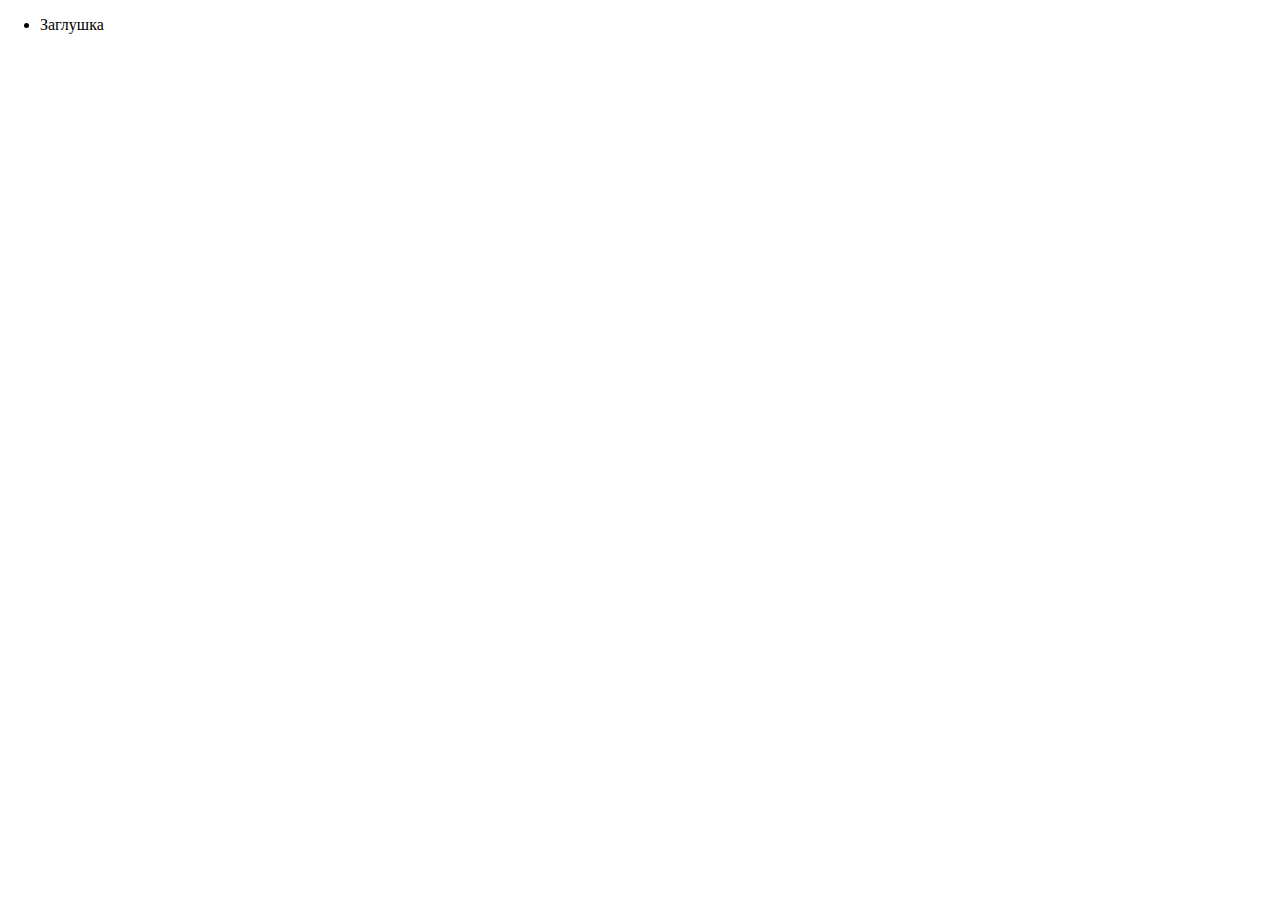
==== commit fa3fffcc: "Правки-2" ====
--- a/blank.html
+++ b/blank.html
@@ -15,9 +15,7 @@
     </header>
     <main>
       <ul>
-        <section class="">
           <li>Заглушка</li>
-        </section>
       </ul>
     </main>
     <footer>
--- a/css/style.css
+++ b/css/style.css
@@ -1,79 +1,93 @@
-*, *::before, *::after {
-   box-sizing: border-box;
-}
+*,
+*::before,
+*::after {
+  box-sizing: border-box;
+}
+
 
 /*fonts*/
+
 @font-face {
-    font-family: "Roboto";
-    src:url('../fonts/roboto.woff2') format('woff2'),
-    url('../fonts/roboto.woff') format('woff');
-    font-weight: 400;
-    font-style: normal;
-}
+  font-family: "Roboto";
+  src: url('../fonts/roboto.woff2') format('woff2'), url('../fonts/roboto.woff') format('woff');
+  font-weight: 400;
+  font-style: normal;
+}
+
 @font-face {
-    font-family:"Roboto";
-    src: url("../fonts/robotobold.woff2") format('woff2'),
-     url('../fonts/robotobold.woff') format('woff');
-    font-weight: 700;
-    font-style:normal;
-}
+  font-family: "Roboto";
+  src: url("../fonts/robotobold.woff2") format('woff2'), url('../fonts/robotobold.woff') format('woff');
+  font-weight: 700;
+  font-style: normal;
+}
+
 @font-face {
-    font-family:"Roboto";
-    src:url('../fonts/robotomedium.woff2') format('woff2'),
-     url('../fonts/robotomedium.woff') format('woff');
-    font-weight: 500;
-    font-style: normal;
-}
+  font-family: "Roboto";
+  src: url('../fonts/robotomedium.woff2') format('woff2'), url('../fonts/robotomedium.woff') format('woff');
+  font-weight: 500;
+  font-style: normal;
+}
+
 
 /*variobles*/
+
 :root {
-    --basic-black:#000000 ;
-    --basic-mdllight-gray: #F1F1F1;
-    --basic-light-gray:#EEEEEE;
-    --basic-white:#FFFFFF;
-    --basic-gray-input: #B4B9BB;
-    --basic-light-red:#FB565A;
-    --basic-light-green:#00CA74;
-    --basic-light-yellow:#EFC849;
-    --basic-dark-gray:#444444;
-    --basic-medium-gray:#DFDFDF;
-    --basic-text-gray: #7A7A7A;
-    --basic-mdl-gray:#D5D5D5;
-    --basic-die-gray:#4D4D4D;
-    --basic-gray:#E1E1E1;
-    --basic-shadow-gray: #CFCFCF;
-    --basic-scale-gray:#D7DCDF;
-    --basic-toggle-gray:#ABABAB;
-    --basic-red:#E74246;
-    --basic-border-gray:#DBDBDB;
-    --basic-green:#00BC6C;
-    --basic-yellow:#EAB534;
-    --basic-dark-red:#D7373B;
-    --basic-dark-green:#00AA62;
-    --basic-dark-yellow:#E5A722;
-    --basic-white-30:rgba(225,225,225,.3);
-    --basic-black-30: rgba(0,0,0,.3);
-}
-.page-body p, .page-body h1,
-.page-body h2, .page-body h3 {
+  --basic-black: #000000;
+  --basic-mdllight-gray: #F1F1F1;
+  --basic-light-gray: #EEEEEE;
+  --basic-white: #FFFFFF;
+  --basic-gray-input: #B4B9BB;
+  --basic-light-red: #FB565A;
+  --basic-light-green: #00CA74;
+  --basic-light-yellow: #EFC849;
+  --basic-dark-gray: #444444;
+  --basic-medium-gray: #DFDFDF;
+  --basic-text-gray: #7A7A7A;
+  --basic-mdl-gray: #D5D5D5;
+  --basic-die-gray: #4D4D4D;
+  --basic-gray: #E1E1E1;
+  --basic-shadow-gray: #CFCFCF;
+  --basic-scale-gray: #D7DCDF;
+  --basic-toggle-gray: #ABABAB;
+  --basic-red: #E74246;
+  --basic-border-gray: #DBDBDB;
+  --basic-green: #00BC6C;
+  --basic-yellow: #EAB534;
+  --basic-dark-red: #D7373B;
+  --basic-dark-green: #00AA62;
+  --basic-dark-yellow: #E5A722;
+  --basic-btn-close: #FD9A9C;
+  --basic-white-30: rgba(225, 225, 225, .3);
+  --basic-black-30: rgba(0, 0, 0, .3);
+  --basic-shadow-out: rgba(0, 0, 0, .4);
+  --basic-shadow-ins: rgba(0, 0, 0, .1)
+}
+
+.page-body p,
+.page-body h1,
+.page-body h2,
+.page-body h3 {
   margin: 0;
   padding: 0;
 }
+
 .page-body a {
   text-decoration: none;
 }
+
 .page {
   height: 100%;
 }
 
 
 /*body*/
+
 .page-body {
-  font-family: "Roboto", Arial, sans-serif ;
+  font-family: "Roboto", Arial, sans-serif;
   font-weight: 400;
   font-size: 16px;
   line-height: 24px;
-  color:var(--basic-black);
+  color: var(--basic-black);
   min-height: 100%;
   display: grid;
   grid-template-rows: min-content 1fr min-content;
@@ -81,25 +95,29 @@
 }
 
 .container {
-  width: 1200px;/*1440px*/
+  width: 1200px;
+  /*1440px*/
   margin: 0 auto;
-  padding:0 20px;
+  padding: 0 20px;
 }
 
 .map .footer-map {
   display: block;
   margin: 0 auto;
   height: 416px;
-
-}
+}
+
 .map iframe {
+  position: absolute;
   display: block;
   margin: 0 auto;
   height: 416px;
   width: 100%;
-  border:0;
-
-}
+  top: 0;
+  border: 0;
+  z-index: 1;
+}
+
 .page-footer .map {
   margin-bottom: 75px;
 }
@@ -116,6 +134,7 @@
   clip: rect(0 0 0 0);
   overflow: hidden;
 }
+
 .button {
   display: inline-flex;
   justify-content: center;
@@ -125,40 +144,47 @@
   color: var(--basic-white);
   text-transform: uppercase;
   background-color: var(--basic-light-red);
-  padding: 16px 0 ;
-  border:none;
+  padding: 16px 5px;
+  border: none;
   border-radius: 3px;
 }
 
 .list-reset {
   margin: 0;
   padding: 0;
-  list-style-type:none;
-}
+  list-style-type: none;
+}
+
 
 /*header*/
+
 .page-header {
   padding-top: 75px;
 }
 
+
 /*navigtion*/
+
 .header-logo {
   display: inline-flex;
   margin-top: -26px;
-
-}
+}
+
 .header-logo[href]:focus,
 .header-logo[href]:hover {
   opacity: 0.7;
 }
+
 .header-logo[href]:active {
   opacity: 0.3;
 }
+
 .page-navigation {
   display: flex;
   flex-wrap: wrap;
   align-items: flex-start;
   justify-content: space-between;
+  min-height: 30px;
 }
 
 .site-navigation a,
@@ -171,12 +197,22 @@
   text-decoration: none;
   color: inherit;
 }
+
+.site-navigation {
+  margin-left: -40px;
+  display: flex;
+  width: 427px;
+  flex-wrap: wrap;
+  justify-content: space-between;
+}
+
 .site-navigation a:focus:not(.current),
 .basket-shop .basket:focus:not(.current),
 .site-navigation a:hover:not(.current),
 .basket-shop .basket:hover:not(.current) {
   color: var(--basic-light-red);
 }
+
 .site-navigation a:active:not(.current),
 .basket-shop .basket:active:not(.current) {
   color: var(--basic-black-30);
@@ -186,10 +222,12 @@
   border-bottom: 2px solid var(--basic-light-red);
   padding-bottom: 13px;
 }
+
 .basket-shop .basket {
   position: relative;
   padding-left: 50px;
 }
+
 .basket-icon::before {
   content: "";
   width: 15px;
@@ -201,35 +239,29 @@
   left: 5px;
   top: 5px;
 }
+
 .basket-shop .basket-icon:active::before {
   opacity: 1;
 }
-.site-navigation {
-  margin-left: -40px;
-  display: flex;
-  min-width: 427px;
-  flex-wrap: wrap;
-  justify-content: space-between;
-}
-
-                                                            /*slider-dignity*/
-
-
-/*.slider-1 {
-  background: var(--basic-light-gray) url(../img/nerds-slider/nerds-slider-show.png) no-repeat right 760px 431px ;
-}*/
+
+
+/*slider-dignity*/
+
 .slider-dignity {
   margin-bottom: 80px;
 }
+
 .slider-item {
   display: flex;
   flex-wrap: wrap;
   min-height: 430px;
   padding-bottom: 80px;
 }
+
 .slider-info {
   padding-top: 78px;
 }
+
 .slider-1 {
   display: none;
   background-image: url(../img/nerds-slider/nerds-slider-show.png);
@@ -237,6 +269,7 @@
   background-repeat: no-repeat;
   background-size: 760px 430px;
 }
+
 .slider-2 {
   display: none;
   background-image: url(../img/nerds-slider/nerds-slider-second.png);
@@ -245,41 +278,47 @@
   background-size: 760px 430px;
   object-fit: contain;
 }
+
 .slider-3 {
   display: none;
   background-image: url(../img/nerds-slider/nerds-slider-third.png);
   background-position: right;
   background-repeat: no-repeat;
 }
+
 .slide-current {
   display: flex;
 }
+
 .slider-item h2 {
   margin-bottom: 25px;
   font-weight: 500;
   font-size: 55px;
   line-height: 55px;
 }
+
 .slider-info {
   max-width: 520px;
 }
+
 .slider p {
   margin-bottom: 38px;
 }
+
 .slider {
   position: relative;
 }
+
 .controls {
   display: flex;
   flex-wrap: wrap;
   justify-content: space-between;
   position: absolute;
   bottom: 96px;
-  left:536px;
+  left: 536px;
   width: 88px;
   height: 18px;
 }
-
 
 .controls .slider-btn {
   display: flex;
@@ -289,84 +328,97 @@
   background: var(--basic-white);
   border-radius: 50%;
   cursor: pointer;
-  border:none;
-}
+  border: none;
+}
+
 .controls .active::before {
-   content: "";
-   width: 8px;
-   height: 8px;
-   border-radius: 50%;
-   background-color: transparent;
-   border: 2px solid var(--basic-toggle-gray);
-   position: absolute;
-   top:50%;
-   left:50%;
-   transform: translate(-50%, -50%);
-}
+  content: "";
+  width: 8px;
+  height: 8px;
+  border-radius: 50%;
+  background-color: transparent;
+  border: 2px solid var(--basic-toggle-gray);
+  position: absolute;
+  top: 50%;
+  left: 50%;
+  transform: translate(-50%, -50%);
+}
+
 .slider .button {
-
   padding: 15px 55px;
 }
+
 .more:focus,
-.more:hover{
-  background-color:var(--basic-red);
-}
-.more:active{
+.more:hover {
+  background-color: var(--basic-red);
+}
+
+.more:active {
   background-color: var(--basic-dark-red);
-  box-shadow: inset 0 3px 0 var(--basic-black-30);
-}
-.more:active{
-  color:var(--basic-white-30);
-}
-
-                                                             /*services-list*/
-
- .img-wrap {
-   display: block;
-   margin-bottom: 25px;
-   height: 146px;
-   width: 300px;
- }
- .services-list {
-   display: grid;
-   grid-template-columns: 300px 300px 300px;
-   column-gap: 100px;
- }
- .services {
-   min-height: 427px;
- }
- .services-item h3 {
-   margin-bottom: 16px;
- }
- .services-item-text {
-   width: 260px;
- }
- .services-item p {
-   margin-bottom: 32px;
- }
- .services-item-link {
-   padding: 16px 40px;
-   margin-bottom: 80px;
- }
- .services-item-link:active {
-   box-shadow: inset 0px 3px 0px  var(--basic-black-30);
- }
- .services-item-title {
+  box-shadow: inset 0px 3px 0px var(--basic-shadow-ins);
+}
+
+.more:active {
+  color: var(--basic-white-30);
+}
+
+
+/*services-list*/
+
+.img-wrap {
+  display: block;
+  margin-bottom: 25px;
+  height: 146px;
+  width: 300px;
+}
+
+.services-list {
+  display: grid;
+  grid-template-columns: 300px 300px 300px;
+  column-gap: 100px;
+}
+
+.services {
+  min-height: 427px;
+}
+
+.services-item h3 {
+  margin-bottom: 16px;
+}
+
+.services-item-text {
+  width: 260px;
+}
+
+.services-item p {
+  margin-bottom: 32px;
+}
+
+.services-item-link {
+  padding: 16px 40px;
+  margin-bottom: 80px;
+}
+
+.services-item-link:active {
+  box-shadow: inset 0px 3px 0px var(--basic-shadow-ins);
+}
+
+.services-item-title {
   font-weight: 700;
   font-size: 24px;
   line-height: 30px;
   text-transform: uppercase;
- }
-
-
+}
 
 .applications-btn {
-  background-color:var(--basic-light-green);
-}
-.applications-btn:hover{
+  background-color: var(--basic-light-green);
+}
+
+.applications-btn:hover {
   background-color: var(--basic-green);
 }
-.applications-btn:active{
+
+.applications-btn:active {
   background-color: var(--basic-dark-green);
   color: var(--basic-white-30);
 }
@@ -374,21 +426,26 @@
 .presentatios-btn {
   background-color: var(--basic-light-yellow);
 }
-.presentatios-btn:hover{
+
+.presentatios-btn:hover {
   background-color: var(--basic-yellow);
 }
-.presentatios-btn:active{
+
+.presentatios-btn:active {
   background-color: var(--basic-dark-yellow);
   color: var(--basic-white-30);
 }
+
 .page-header,
 .slider-dignity {
   background-color: var(--basic-light-gray);
 }
+
 .services .container {
   margin-bottom: 40px;
   position: relative;
 }
+
 .services .container::after {
   content: "";
   height: 2px;
@@ -398,52 +455,62 @@
   bottom: 0;
 }
 
-                                                             /* about-us*/
+
+/* about-us*/
+
 .about-us-box {
   margin-bottom: 50px;
-}                                                             
+}
+
 .about-us-holder {
-  display:grid;
+  display: grid;
   grid-template-columns: 1fr 360px;
-  column-gap: 150px;                               
-}
+  column-gap: 150px;
+}
+
 .statistics {
   background-image: url(../img/nerds-illustration.jpg);
-  background-position:top right;
+  background-position: top right;
   background-repeat: no-repeat;
   background-size: 360px 208px;
   padding-top: 244px;
 }
+
 .about-us-title {
   font-weight: 500;
   font-size: 45px;
   line-height: 45px;
- }
-
- .description-text,
- .up-row  {
+}
+
+.description-text,
+.up-row {
   font-weight: 700;
   font-size: 16px;
   line-height: 24px;
   text-transform: uppercase;
- }
+}
 
 .about-us {
   padding-top: 35px;
   width: 651px;
 }
+
 .about-us .up-row {
   margin-bottom: 23px;
 }
+
 .statistics .description-text {
   margin-bottom: 31px;
 }
+
 .about-us .about-us-title {
   margin-bottom: 34px;
 }
+
 .about-us .about-us-text {
   margin-bottom: 40px;
 }
+
 .description-text {
   text-align: center;
   margin-bottom: 31px;
@@ -454,6 +521,7 @@
   position: relative;
   margin-bottom: 25px;
 }
+
 .descrition-item::before {
   position: absolute;
   content: "";
@@ -461,45 +529,52 @@
   left: 0;
   width: 25px;
   height: 2px;
-  background-color:var(--basic-light-red);
-}
+  background-color: var(--basic-light-red);
+}
+
 .table-desc dt {
   font-weight: bold;
   font-size: 45px;
   line-height: 64px;
   margin-bottom: 10px;
 }
+
 .table-desc sup {
   top: -9px;
-  left:-3px;
-}
+  left: -3px;
+}
+
 .table-list {
   display: grid;
   grid-template-columns: 1fr 1fr 1fr;
 }
+
 .table-list dd {
   font-size: inherit;
   margin: 0;
 }
+
 .about-us-title {
-  padding-top: 73px ;
-}
-
-
-
-                                                                    /*partners*/
+  padding-top: 73px;
+}
+
+
+/*partners*/
 
 .partners {
   min-height: 176px;
 }
+
 .partners-list {
-  display:grid;
+  display: grid;
   grid-template-columns: repeat(4, 1fr);
 }
+
 .partners-item {
   margin: auto;
   position: relative;
 }
+
 .borodinski-item::before,
 .pink-item::before,
 .mishka-item::before {
@@ -509,38 +584,48 @@
   height: 52px;
   background-color: var(--basic-light-gray);
 }
+
 .borodinski-item::before {
   left: -50px;
   top: 15px;
 }
+
 .pink-item::before {
   left: -50px;
   top: 0px;
 }
+
 .mishka-item::before {
   left: -50px;
   top: 13px;
 }
+
+.partners-item:nth-child(5n)::before,
 .partners-item:first-child::before {
   content: "";
   display: none;
 }
+
 .partners-item a {
   opacity: .2;
 }
+
 .partners-item a:hover,
 .partners-item a:focus {
   opacity: 1;
 }
+
 .partners-item a:active {
   opacity: .1;
 }
+
 .partners .container {
   padding-top: 46px;
   padding-bottom: 40px;
   position: relative;
   margin-bottom: 80px;
 }
+
 .partners .container::before {
   content: "";
   height: 2px;
@@ -549,6 +634,7 @@
   position: absolute;
   top: 0;
 }
+
 .partners .container::after {
   content: "";
   height: 2px;
@@ -558,12 +644,15 @@
   bottom: 0;
 }
 
-                                                                    /*footer,map*/
+
+/*footer,map*/
+
 .social-holder {
-  display:grid;
-  grid-template-columns: 260px 1fr ;
+  display: grid;
+  grid-template-columns: 260px 1fr;
   column-gap: 140px;
 }
+
 .social-list {
   display: grid;
   grid-template-columns: 1fr 1fr 1fr;
@@ -571,11 +660,11 @@
   margin: -10px;
 }
 
-
 .page-footer {
   margin-bottom: 68px;
   position: relative;
 }
+
 .contacts {
   position: absolute;
   top: 54px;
@@ -583,32 +672,40 @@
   width: 320px;
   height: 308px;
   padding: 49px 50px 0 50px;
-  left:50%;
+  left: 50%;
   transform: translateX(-580px);
-}
- .contacts .contacts-title {
-   margin-bottom: 23px;
+  z-index: 2;
+}
+
+.contacts .contacts-title {
+  margin-bottom: 23px;
   font-weight: 700;
   font-size: 18px;
   line-height: 30px;
   text-transform: uppercase;
- }
- .contacts .contacts-text {
-   margin-bottom: 20px;
-   text-align: left;
- }
- .contacts .phone {
-   margin-bottom: 38px;
- }
- .contacts-phone {
+}
+
+.contacts .contacts-text {
+  margin-bottom: 20px;
+  text-align: left;
+}
+
+.contacts .phone {
+  margin-bottom: 38px;
+}
+
+.contacts-phone {
   font-weight: 400;
   font-size: 16px;
   line-height: 18px;
   color: var(--basic-black);
 }
+
 .contacts-link {
-  display: flex;
-}
+  padding: 16px 5px;
+  display: flex;
+}
+
 .marker {
   position: absolute;
   top: 30px;
@@ -620,33 +717,38 @@
   font-size: 16px;
   line-height: 18px;
 }
+
 .social-friends .footer-title {
-  font-weight:700;
+  font-weight: 700;
   font-size: 36px;
   line-height: 36px;
   margin-bottom: 10px;
 }
+
 .footer-text {
   font-weight: 400;
   font-size: 16px;
   line-height: 22px;
 }
-                                            /* social */
- .social-btn {
-    position: relative;
-    width: 81px;
-    height:81px;
-    background-color:var(--basic-gray);
-    border-radius: 50%;
-    margin: auto;
- }
- .social-list a {
-   display: inline-flex;
-   flex-wrap: wrap;
-   justify-content: center;
-   align-items: center;
- }
-
+
+
+/* social */
+
+.social-btn {
+  position: relative;
+  width: 81px;
+  height: 81px;
+  background-color: var(--basic-gray);
+  border-radius: 50%;
+  margin: auto;
+}
+
+.social-list a {
+  display: inline-flex;
+  flex-wrap: wrap;
+  justify-content: center;
+  align-items: center;
+}
 
 .social-btn-vk:active::before,
 .social-btn-fb:active::before,
@@ -656,12 +758,14 @@
 
 .social-btn:focus,
 .social-btn:hover {
-background-color: var(--basic-red);
-}
+  background-color: var(--basic-red);
+}
+
 .social-btn:active {
   background-color: var(--basic-dark-red);
-  box-shadow: inset 0px 3px 0px 2px var(--basic-black-30);
-}
+  box-shadow: inset 0px 3px 0px var(--basic-shadow-ins);
+}
+
 .social-btn-vk::before {
   content: "";
   position: absolute;
@@ -671,7 +775,8 @@
   background-repeat: no-repeat;
   background-position: 0 0;
 }
-.social-btn-fb::before {  
+
+.social-btn-fb::before {
   content: "";
   position: absolute;
   width: 12px;
@@ -680,7 +785,8 @@
   background-repeat: no-repeat;
   background-position: 0 0;
 }
-.social-btn-insta::before {  
+
+.social-btn-insta::before {
   content: "";
   position: absolute;
   width: 21px;
@@ -690,7 +796,9 @@
   background-position: 0 0;
 }
 
-                                                                  /*pop-up*/
+
+/*pop-up*/
+
 .pop-up {
   display: none;
   position: fixed;
@@ -701,8 +809,10 @@
   transform: translate(-50%, -50%);
   background-color: var(--basic-white);
   padding: 63px 100px 84px 100px;
-  box-shadow: 0px 40px 40px 0px rgba(0, 0, 0, .4);
-}
+  box-shadow: 0px 40px 40px 0px var(--basic-shadow-out);
+  z-index: 3;
+}
+
 .pop-up-show {
   display: block;
 }
@@ -712,6 +822,11 @@
   flex-wrap: wrap;
   justify-content: space-between;
 }
+
+.pop-up-form input:invalid {
+  color: var(--basic-red);
+}
+
 .pop-up .mail-item {
   width: 360px;
   margin-bottom: 37px;
@@ -723,6 +838,7 @@
   font-size: inherit;
   padding: 14px;
 }
+
 .mail-item-text textarea {
   width: 760px;
   height: 118px;
@@ -731,12 +847,14 @@
   margin-bottom: 47px;
   resize: none;
 }
+
 .pop-up h3 {
   font-weight: 700;
   font-size: 45px;
   line-height: 53px;
   margin-bottom: 37px;
 }
+
 .pop-up .pop-up-text {
   font-weight: 700;
   font-size: 16px;
@@ -744,106 +862,102 @@
   margin-bottom: 10px;
   display: block;
 }
+
 .pop-up .button {
   width: 260px;
 }
+
 .mail-item input,
 .mail-item-text textarea {
   border: 2px solid var(--basic-scale-gray);
-  color: opacity(0.5);
-
-}
+}
+
 .mail-item input:hover,
 .mail-item-text textarea:hover {
   border: 2px solid var(--basic-gray-input);
   border-radius: 1px;
 }
+
+.mail-item input[type="email"]:focus,
 .mail-item input[type="text"]:focus,
 .mail-item-text textarea:focus {
   border: 2px solid var(--basic-black);
   border-radius: 1px;
   color: var(--basic-black)
 }
+
 .mail-item input:invalid {
- border: 2px solid var(--basic-red);
-}
+  border: 2px solid var(--basic-red);
+}
+
 .pop-up header {
   display: flex;
   justify-content: space-between;
 }
+
 .button-close {
-   width: 40px;
-   height: 40px;
-   right: 90px;
-   border: 0;
-   background-color: transparent;
-   cursor: pointer;
-   outline: none;
-}
-.button-close::before,
-.button-close::after {
-  position: absolute;
-  content: "";
-  width: 29px;
-  height: 4px;
-  top: 80px;
-  right:105px;
-  background-color: var(--basic-red);
-  opacity: .3;
-}
-.button-close::before {
-  transform: rotate(45deg);
-}
-.button-close::after {
-  transform: rotate(-45deg);
-}
-.button-close:focus::before,
-.button-close:focus::after,
-.button-close:hover::before,
-.button-close:hover::after {
-  background-color: var(--basic-red);
-  opacity: 1;
-}
-.button-close:active::before,
-.button-close:active::after {
-  background-color: var(--basic-red);
-  opacity: .1;
-}
-
-                                                              
+  width: 40px;
+  height: 40px;
+  right: 90px;
+  border: 0;
+  background-color: transparent;
+  cursor: pointer;
+  outline: none;
+}
+
+.button-close svg {
+  color: var(--basic-btn-close);
+}
+
+.button-close:hover svg,
+.button-close:focus svg {
+  color: var(--basic-red);
+}
+
+.button-close:active svg {
+  opacity: .2;
+}
+
 .catalog-page-title {
   min-height: 235px;
   padding-top: 72px;
 }
+
 .catalog-title {
   font-size: 55px;
   line-height: 55px;
   font-weight: 500;
   text-align: center;
 }
+
 .catalog-wrap button {
   border: none;
 }
+
 .form-group {
   padding: 0;
   margin: 0;
   border: none;
 }
+
 .form-group p {
   padding-left: 36px;
 }
+
 .range-filter {
   width: 260px;
   margin-top: 49px;
   margin-bottom: 51px;
 }
+
 .form-group legend,
-.user-sort .sorting  {
+.user-sort .sorting {
   font-size: 18px;
   line-height: 24px;
   text-transform: uppercase;
   font-weight: 700;
 }
+
 .range-controls {
   position: relative;
   height: 80px;
@@ -854,15 +968,18 @@
   background-color: var(--basic-light-gray);
   border-radius: 5px;
 }
+
 .range-controls .scale {
   height: 2px;
   background: var(--basic-scale-gray);
 }
+
 .range-controls .bar {
   width: 70%;
   height: 2px;
   background: var(--basic-light-green);
 }
+
 .range-controls .toggle {
   position: absolute;
   top: 31px;
@@ -875,6 +992,7 @@
   box-shadow: 0 2px 1px 0 var(--basic-shadow-gray);
   cursor: pointer;
 }
+
 .range-controls .toggle-min {
   left: 18px;
 }
@@ -882,6 +1000,7 @@
 .range-controls .toggle-max {
   left: 160px;
 }
+
 .price-controls {
   display: flex;
   flex-wrap: wrap;
@@ -889,6 +1008,7 @@
   text-transform: uppercase;
   margin-bottom: 56px;
 }
+
 .price-controls input {
   width: 80px;
   padding: 10px;
@@ -902,121 +1022,159 @@
   font-size: inherit;
 }
 
-
 .grid p {
   margin-bottom: 22px;
 }
-.form-radio p:last-child{
+
+.form-radio p:last-child {
   margin-bottom: 50px;
 }
+
 .catalog-page-title {
   margin-bottom: 55px;
 }
 
-
 .catalog-wrap .container {
   display: flex;
   flex-wrap: wrap;
   justify-content: space-between;
 }
+
 .filter {
   width: 260px;
 }
+
 .catalog {
   width: 762px;
 }
+
 .user-sort {
   display: flex;
   flex-wrap: wrap;
   justify-content: space-between;
   margin-bottom: 50px;
 }
+
 .selection-filter {
   width: 360px;
   display: flex;
   justify-content: space-between;
 }
+
 .sort-list {
   display: flex;
   flex-wrap: wrap;
-  justify-content:start;
-}
+  justify-content: start;
+}
+
 .sort-item a {
   margin-right: 25px;
 }
-.up:not(.active),
-.down:not(.active),
+
 .sort-item a:not(.active) {
+  color: var(--basic-toggle-gray);
+}
+
+.sort-item a:focus:not(.active),
+.sort-item a:hover:not(.active) {
+  color: var(--basic-text-gray);
+}
+
+.sort-item a:active:not(.active) {
   color: var(--basic-black);
-  opacity: 0.3;
-}
-
-.up:focus:not(.active),
-.down:focus:not(.active),
-.sort-item a:focus:not(.active),
-.up:hover:not(.active),
-.down:hover:not(.active),
-.sort-item a:hover:not(.active) {
-  opacity: 0.6;
-}
-.up:active,
-.down:active,
-.sort-item a:active {
-  opacity: 1;
-}
-
-.selection-filter ul,
-.selection-filter li {
-  margin: 0;
-  padding: 0;
-}
+}
+
+.sorters {
+  display: flex;
+  align-items: center;
+}
+
 .up-down {
   width: 40px;
   display: flex;
   justify-content: space-between;
-  align-items: center;
-
-}
+}
+
 .down {
   width: 0;
   height: 0;
   border-style: solid;
   border-width: 10px 5.5px 0 5.5px;
-  border-color: var(--basic-black) transparent transparent transparent;
-}
+  border-color: var(--basic-border-gray) transparent transparent transparent;
+}
+
 .up {
   width: 0;
   height: 0;
   border-style: solid;
   border-width: 0 5.5px 10px 5.5px;
-  border-color: transparent transparent var(--basic-black) transparent;
-}
+  border-color: transparent transparent var(--basic-border-gray) transparent;
+}
+
+.up.active {
+  border-color: var(--basic-black) transparent transparent transparent;
+}
+
+.down.active {
+  border-color: var(--basic-black) transparent transparent transparent;
+}
+
+.down:focus:not(.active),
+.down:hover:not(.active) {
+  border-color: var(--basic-text-gray) transparent transparent transparent;
+}
+
+.down:active:not(.active) {
+  border-color: var(--basic-black) transparent transparent transparent;
+}
+
+.up:focus:not(.active),
+.up:hover:not(.active) {
+  border-color: transparent transparent var(--basic-text-gray);
+}
+
+.up:active:not(.active) {
+  border-color: transparent transparent var(--basic-black);
+}
+
+.selection-filter ul,
+.selection-filter li {
+  margin: 0;
+  padding: 0;
+}
+
 .catalog-list {
   display: grid;
   grid-template-columns: 1fr 1fr;
   gap: 31px 41px;
 }
+
 .catalog-page-title {
-  background-color:var(--basic-light-gray);
-}
+  background-color: var(--basic-light-gray);
+}
+
 .catalog-title {
   font-weight: 500;
   font-size: 55px;
   line-height: 55px;
 }
+
 .grid .filter-name {
-  margin-bottom: 16px;
-}
+  margin-bottom: 18px;
+}
+
 .filter-name,
 .sorting {
   font-weight: bold;
   font-size: 18px;
   line-height: 30px;
 }
+
 .sorting {
   margin: 0;
   padding: 0;
 }
+
 .selection-filter a {
   font-weight: 400;
   font-size: 14px;
@@ -1024,18 +1182,21 @@
   color: var(--basic-black);
   text-transform: uppercase;
 }
+
 .form-group {
   font-weight: 400;
   font-size: 16px;
   line-height: 19px;
 }
+
 .form-item label {
   display: block;
   position: relative;
   cursor: pointer;
   user-select: none;
 }
-.filter-input-checkbox + label::before {
+
+.filter-input-checkbox+label::before {
   content: "";
   position: absolute;
   top: -2px;
@@ -1046,10 +1207,12 @@
   border: 2px solid var(--basic-black);
   opacity: 0.4;
 }
-.filter-input-checkbox:checked + label::before {
+
+.filter-input-checkbox:checked+label::before {
   display: none;
 }
-.filter-input-checkbox:checked + label::after {
+
+.filter-input-checkbox:checked+label::after {
   content: "";
   position: absolute;
   top: -2px;
@@ -1062,8 +1225,7 @@
   opacity: 0.4;
 }
 
-
-.filter-input-radio + label::before {
+.filter-input-radio+label::before {
   content: "";
   position: absolute;
   top: -2px;
@@ -1074,7 +1236,8 @@
   border: 4px solid var(--basic-black);
   opacity: 0.4;
 }
-.filter-input-radio:checked + label::after {
+
+.filter-input-radio:checked+label::after {
   content: "";
   position: absolute;
   top: 6px;
@@ -1086,36 +1249,36 @@
   opacity: 0.4;
 }
 
-
-.filter-input-radio + label:hover::after,
-.filter-input-radio + label:hover::before,
-.filter-input-checkbox + label:hover::before,
-.filter-input-checkbox + label:hover::after,
-.filter-input-radio:focus + label::after,
-.filter-input-radio:focus + label::before,
-.filter-input-checkbox:focus + label::after,
-.filter-input-checkbox:focus + label::before  {
+.filter-input-radio+label:hover::after,
+.filter-input-radio+label:hover::before,
+.filter-input-checkbox+label:hover::before,
+.filter-input-checkbox+label:hover::after,
+.filter-input-radio:focus+label::after,
+.filter-input-radio:focus+label::before,
+.filter-input-checkbox:focus+label::after,
+.filter-input-checkbox:focus+label::before {
   opacity: 1;
 }
-.filter-input-checkbox:disabled + label::after,
-.filter-input-radio:disabled + label::after,
-.filter-input-radio:disabled + label::before {
-  opacity: .2;
-}
-
+
+.filter-input:disabled+label {
+  opacity: .3;
+}
 
 .filter-btn {
   background-color: var(--basic-light-gray);
   color: var(--basic-black);
   border: none;
 }
+
 .filter-btn:hover {
   background-color: var(--basic-medium-gray);
 }
+
 .filter-btn:active {
   background-color: var(--basic-mdl-gray);
   color: var(--basic-text-gray);
 }
+
 .filter .submit-btn {
   margin-top: 30px;
   background-color: var(--basic-light-gray);
@@ -1124,20 +1287,26 @@
   border: none;
   border-radius: 3px;
 }
+
 .filter .submit-btn:focus,
 .filter .submit-btn:hover {
- background-color: var(--basic-medium-gray);
-}
+  background-color: var(--basic-medium-gray);
+}
+
 .filter .submit-btn:active {
   background-color: var(--basic-mdl-gray);
   color: var(--basic-black-30);
   outline: none;
   box-shadow: inset 0 3px 0 var(--basic-black-30);
 }
-                                                                        /*catalog-cards*/
+
+
+/*catalog-cards*/
+
 .catalog-cards {
   margin-bottom: 55px;
 }
+
 .catalog-item {
   display: block;
   position: relative;
@@ -1145,21 +1314,26 @@
   height: 620px;
   padding-top: 40px;
 }
+
 .catalog-item img {
   object-fit: contain;
-}
+  border-radius: 0 0 5px 5px;
+  border: 2px solid var(--basic-light-gray);
+}
+
 .hidden-descriptions {
   padding: 20px 50px;
   position: absolute;
   text-align: center;
   display: none;
-  bottom:0;
+  bottom: 0;
   width: 360px;
-  height: 230px;
+  min-height: 230px;
   background-color: var(--basic-light-gray);
-}
-
-
+  border-radius: 0 0 5px 5px;
+}
+
+.catalog-item:focus-within .hidden-descriptions,
 .catalog-item:hover .hidden-descriptions,
 .catalog-item:focus .hidden-descriptions {
   display: flex;
@@ -1167,16 +1341,18 @@
   flex-direction: column;
   align-items: center;
 }
+
 .catalog-item::before {
   width: 100%;
   height: 40px;
   background-color: var(--basic-light-gray);
   position: absolute;
   content: "";
-  left:0;
+  left: 0;
   top: 0;
-  border-radius: 5px 5px 0 0 ;
-}
+  border-radius: 5px 5px 0 0;
+}
+
 .catalog-item::after {
   width: 15px;
   height: 15px;
@@ -1186,13 +1362,14 @@
   content: "";
   top: 13px;
   left: 15px;
-  box-shadow: 25px 0px 0px 0px var(--basic-white),
-              50px 0px 0px 0px var(--basic-white);
-}
+  box-shadow: 25px 0px 0px 0px var(--basic-white), 50px 0px 0px 0px var(--basic-white);
+}
+
 .catalog-item:focus::before,
-.catalog-item:hover::before  {
+.catalog-item:hover::before {
   background-color: var(--basic-die-gray);
 }
+
 .caption-desc-cards {
   display: inline-flex;
   flex-wrap: wrap;
@@ -1203,19 +1380,24 @@
   text-transform: uppercase;
   color: var(--basic-black);
 }
+
 .caption-desc-cards:focus,
 .caption-desc-cards:hover {
   color: var(--basic-light-red);
 }
+
 .caption-desc-cards:active {
   color: var(--basic-text-gray);
 }
+
 .cards-link {
   margin-bottom: 12px;
 }
+
 .hidden-descriptions .cards-text {
   margin-bottom: 32px;
 }
+
 .cards-text {
   font-weight: 400;
   font-size: 16px;
@@ -1228,40 +1410,50 @@
   padding: 15px 72px;
   width: 200px;
 }
+
 .hidden-descriptions .button:focus,
-.hidden-descriptions .button:hover{
+.hidden-descriptions .button:hover {
   background-color: var(--basic-red);
 }
-.hidden-descriptions .button:active{
+
+.hidden-descriptions .button:active {
   background-color: var(--basic-dark-red);
-  box-shadow: inset 0 3px 0 var(--basic-black-30);
-}
+  box-shadow: inset 0px 3px 0px var(--basic-shadow-ins);
+}
+
 .pagination {
   display: flex;
   flex-wrap: wrap;
   margin-bottom: 60px;
 }
+
 .pagination-list {
   display: inline-flex;
 }
+
 .pagination-item {
   margin-right: 11px;
 }
+
 .pagination a:focus:not(.active),
 .pagination a:hover:not(.active) {
   background-color: var(--basic-medium-gray);
- }
- .pagination a:active:not(.active) {
-   background-color: var(--basic-mdl-gray);
- }
- .pagination-item a:active:not(.active) {
-   color: var(--basic-black-30);
-   box-shadow: inset 0 3px 0 var(--basic-black-30);
- }
+}
+
+.pagination a:active:not(.active) {
+  background-color: var(--basic-mdl-gray);
+}
+
+.pagination-item a:active:not(.active) {
+  color: var(--basic-black-30);
+  box-shadow: inset 0px 3px 0px var(--basic-shadow-ins);
+}
+
 .pagination-list .active {
   background-color: var(--basic-white);
-  border:3px solid var(--basic-border-gray);
-}
+  border: 3px solid var(--basic-border-gray);
+}
+
 .pagination a {
   display: flex;
   min-width: 50px;
@@ -1274,10 +1466,12 @@
   font-weight: 500;
   color: inherit;
 }
+
 .pagination .next {
   padding: 15px 77px;
   text-transform: uppercase;
 }
+
 .phone {
-  color:var(--basic-black);
-}
+  color: var(--basic-black);
+}